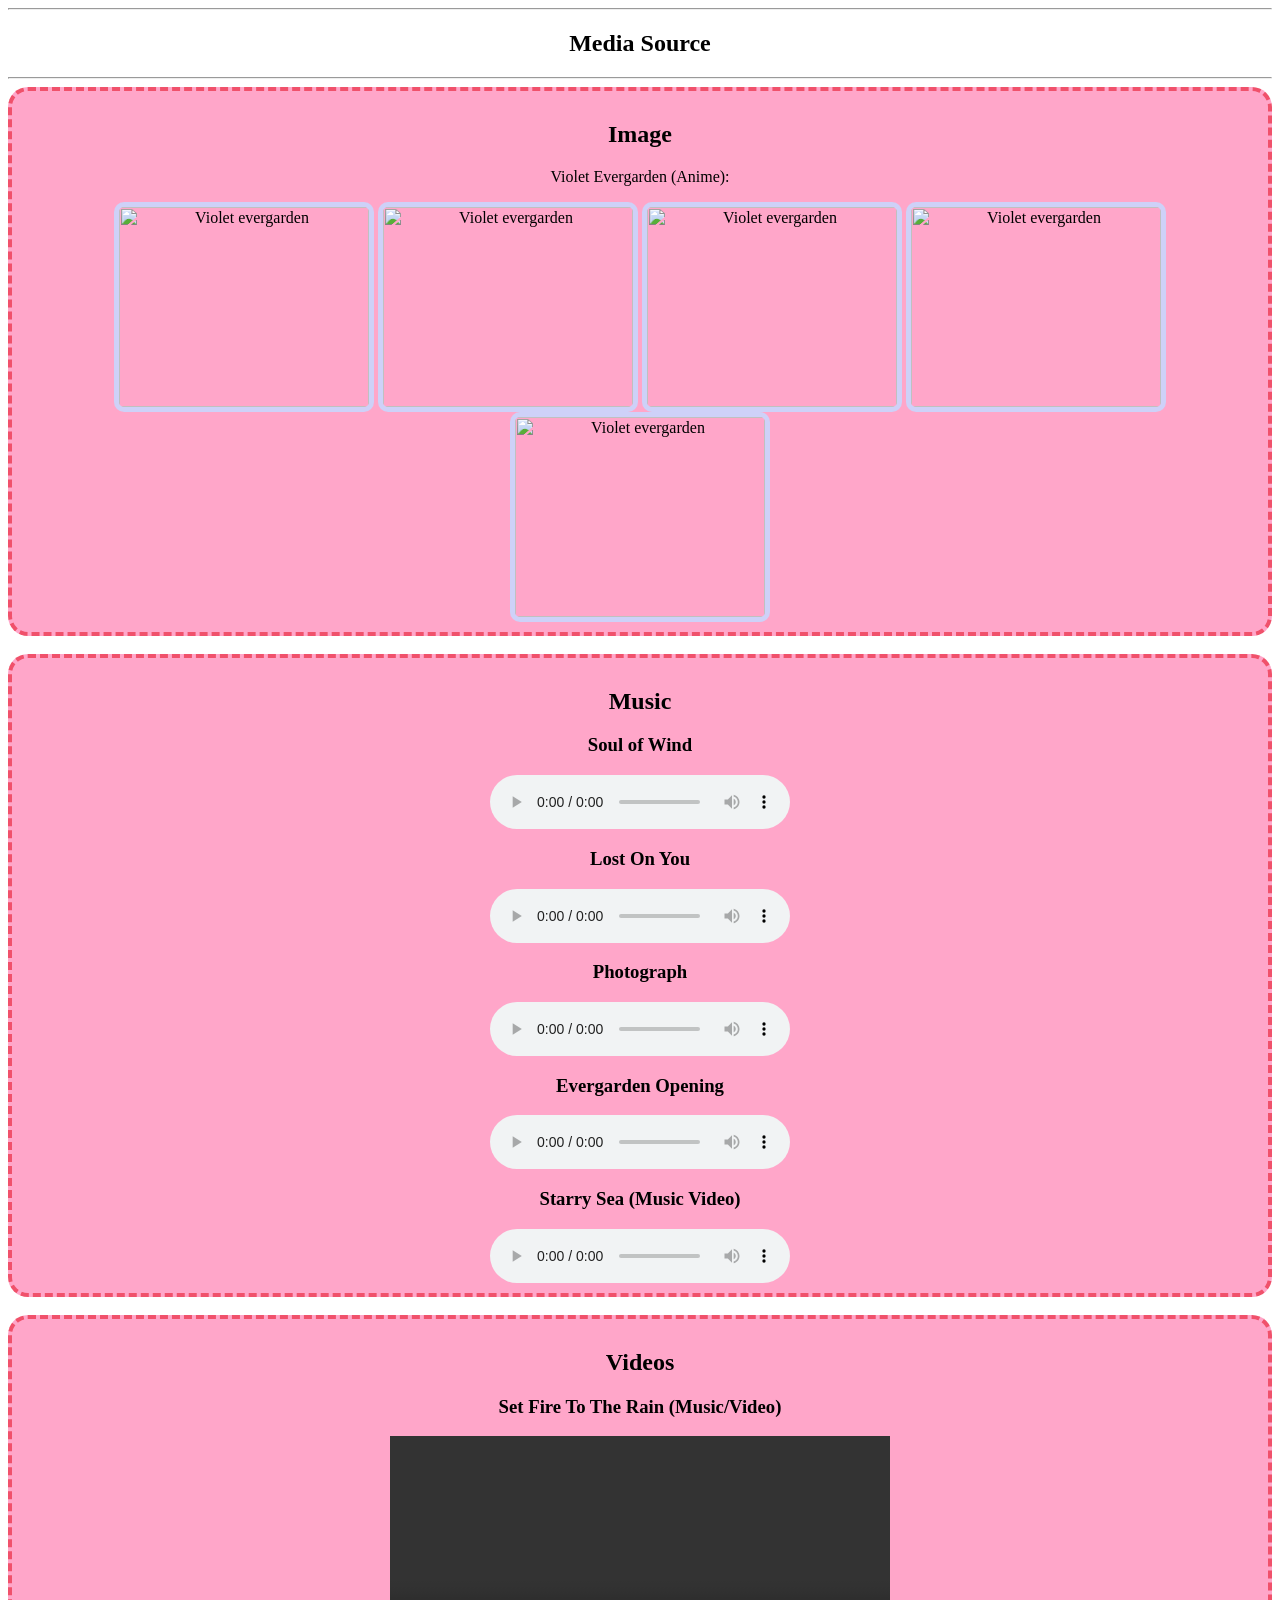
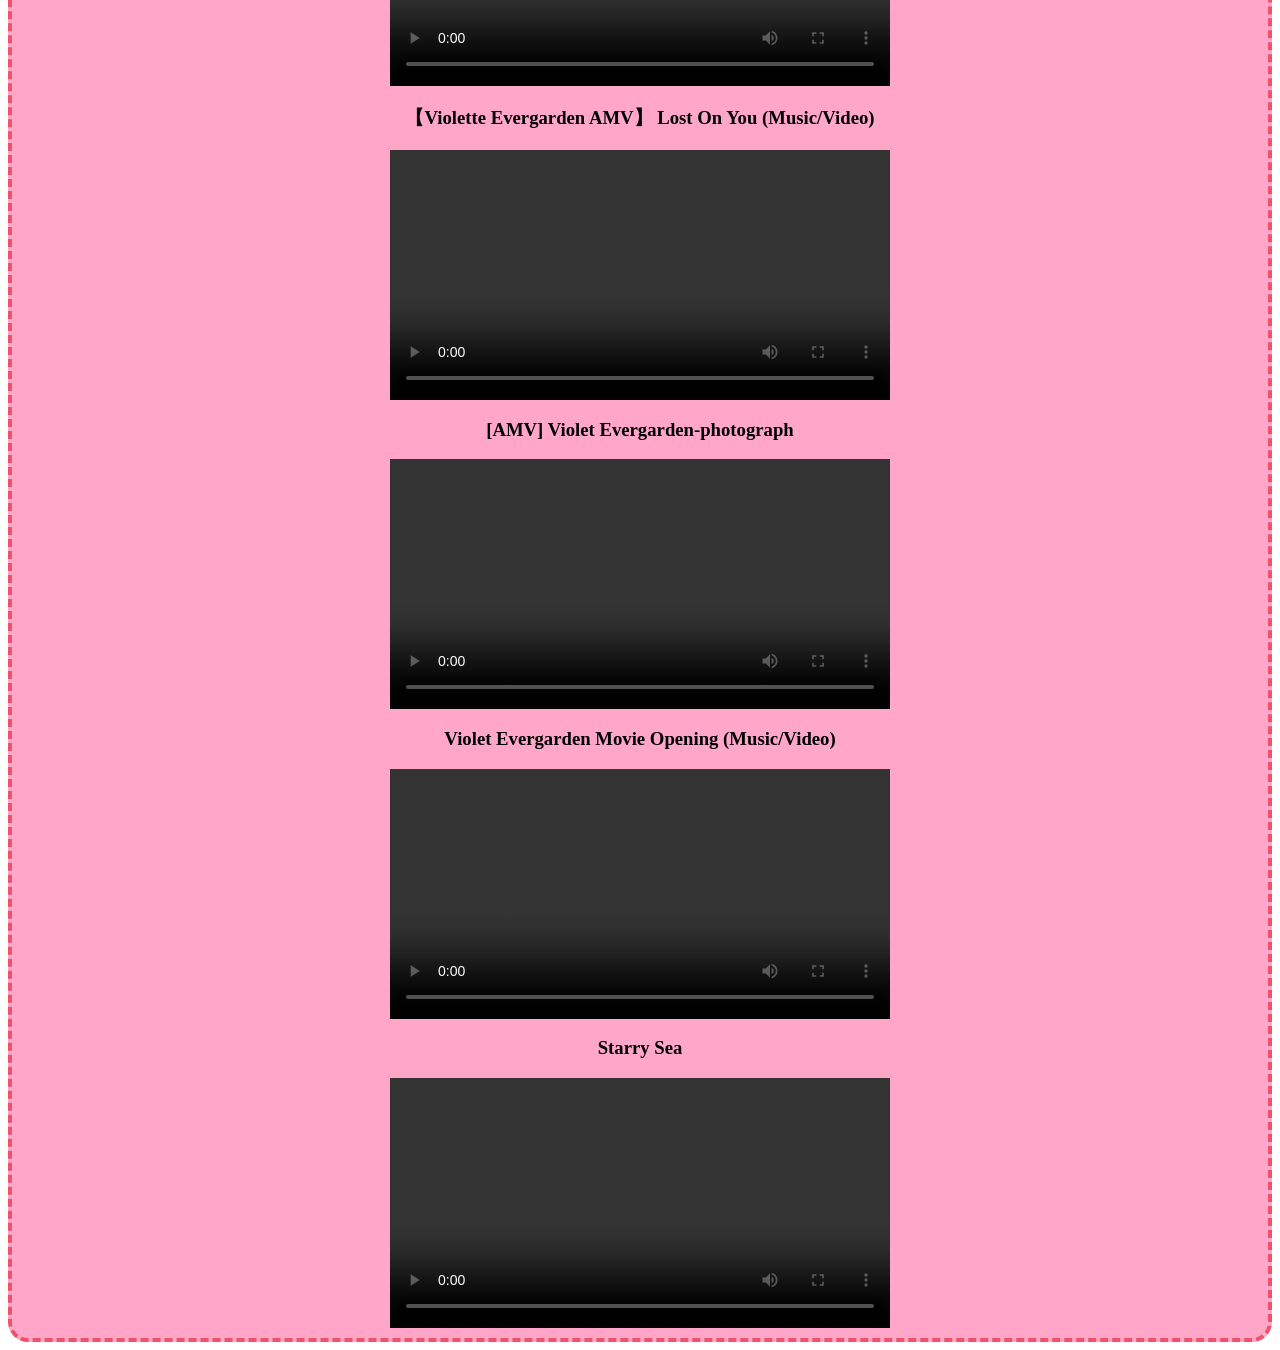
==== index.html @ d1e55dec "Rename index.html.html to index.html" ====
<! DOCTYPE html>
<html lang="en">
<head>
<meta charset="UTF-8">
<meta name="viewport" content="width=device-width, initial-scale=1.0">
<title>CSS BOX MODEL</title>

<link rel="stylesheet" href="styles.css">
</head>
<body>
<center>

<hr>
<h2>Media Source</h2>
<hr>

<div class="card">
    <h2>Image</h2>
    <p>Violet Evergarden (Anime):</p>
    <center>
<img src="C:\Users\TOSHIBA\Downloads\Aestomo\image 1.webp" alt="Violet evergarden" height="200"  
    width="250" >

<img src="C:\Users\TOSHIBA\Downloads\Aestomo\image 2.jpg" alt="Violet evergarden" height="200"  
    width="250" >

<img src="C:\Users\TOSHIBA\Downloads\Aestomo\image 3.webp" alt="Violet evergarden" height="200"  
    width="250" >

<img src="C:\Users\TOSHIBA\Downloads\Aestomo\image 4.webp" alt="Violet evergarden" height="200"  
    width="250" >

<img src="C:\Users\TOSHIBA\Downloads\Aestomo\image 5.jpg" alt="Violet evergarden" height="200"  
    width="250" >
    
</div>
&nbsp

<div class="card">
<h2>Music</h2>
<h3>Soul of Wind</h3>
<audio src="C:\Users\TOSHIBA\Downloads\Aestomo\1.mp4" controls/> </audio>

<h3>Lost On You</h3>
<audio src="C:\Users\TOSHIBA\Downloads\Aestomo\2.mp3" controls/> </audio>

<h3>Photograph</h3>
<audio src="C:\Users\TOSHIBA\Downloads\Aestomo\3.mp3" controls/> </audio>

<h3>Evergarden Opening</h3>
<audio src="C:\Users\TOSHIBA\Downloads\Aestomo\4.mp3" controls/> </audio>

<h3>Starry Sea (Music Video)</h3>
<audio src="C:\Users\TOSHIBA\Downloads\Aestomo\5.mp3" controls/> </audio>


</div>

&nbsp
<div class="card">
<h2>Videos</h2>

<h3>Set Fire To The Rain (Music/Video)</h3>
    <video width="500" controls>
    <source src="C:\Users\TOSHIBA\Downloads\Aestomo\1.mp4" type="video/mp4">
    </video>

<h3>【Violette Evergarden AMV】 Lost On You (Music/Video)</h3>    
    <video width="500" controls>
    <source src="C:\Users\TOSHIBA\Downloads\Aestomo\2.mp4" type="video/mp4">
    </video>

<h3>[AMV] Violet Evergarden-photograph</h3>    
    <video width="500" controls>
    <source src="C:\Users\TOSHIBA\Downloads\Aestomo\4.mp4" type="video/mp4">
    </video>
    
<h3>Violet Evergarden Movie Opening (Music/Video)</h3>    
    <video width="500" controls>
    <source src="C:\Users\TOSHIBA\Downloads\Aestomo\5.mp4" type="video/mp4">
    </video>

<h3>Starry Sea</h3>    
    <video width="500" controls>
    <source src="C:\Users\TOSHIBA\Downloads\Aestomo\6.mp4" type="video/mp4">
    </video>



</center>

</div>










</center>
</body>
---- styles.css ----
body{
font-family: Cursive;

.card{
background-color: #FFA6C9;
padding: 10px;
border: 4px dashed #f0516b;
border-radius: 20px;
}

.card img{
border-radius: 10px;
border: 5px solid #CED1F8;
}
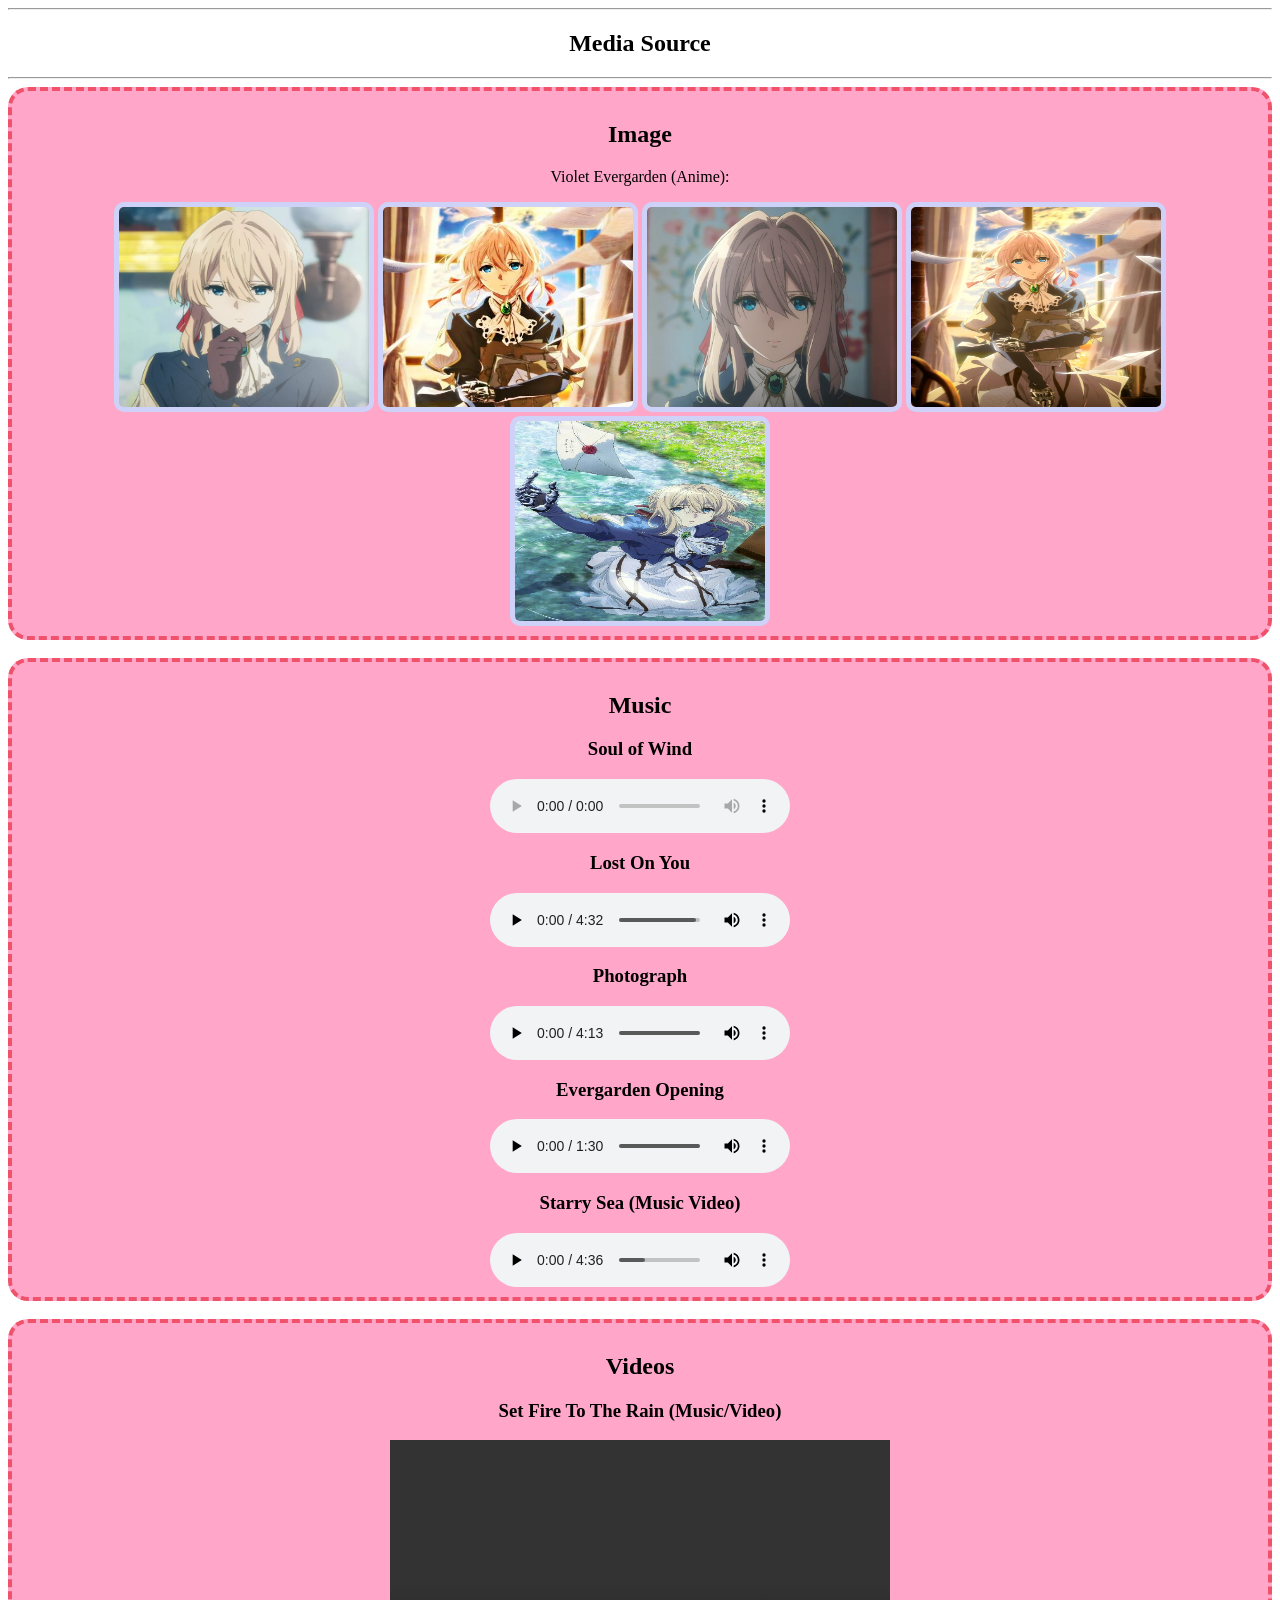
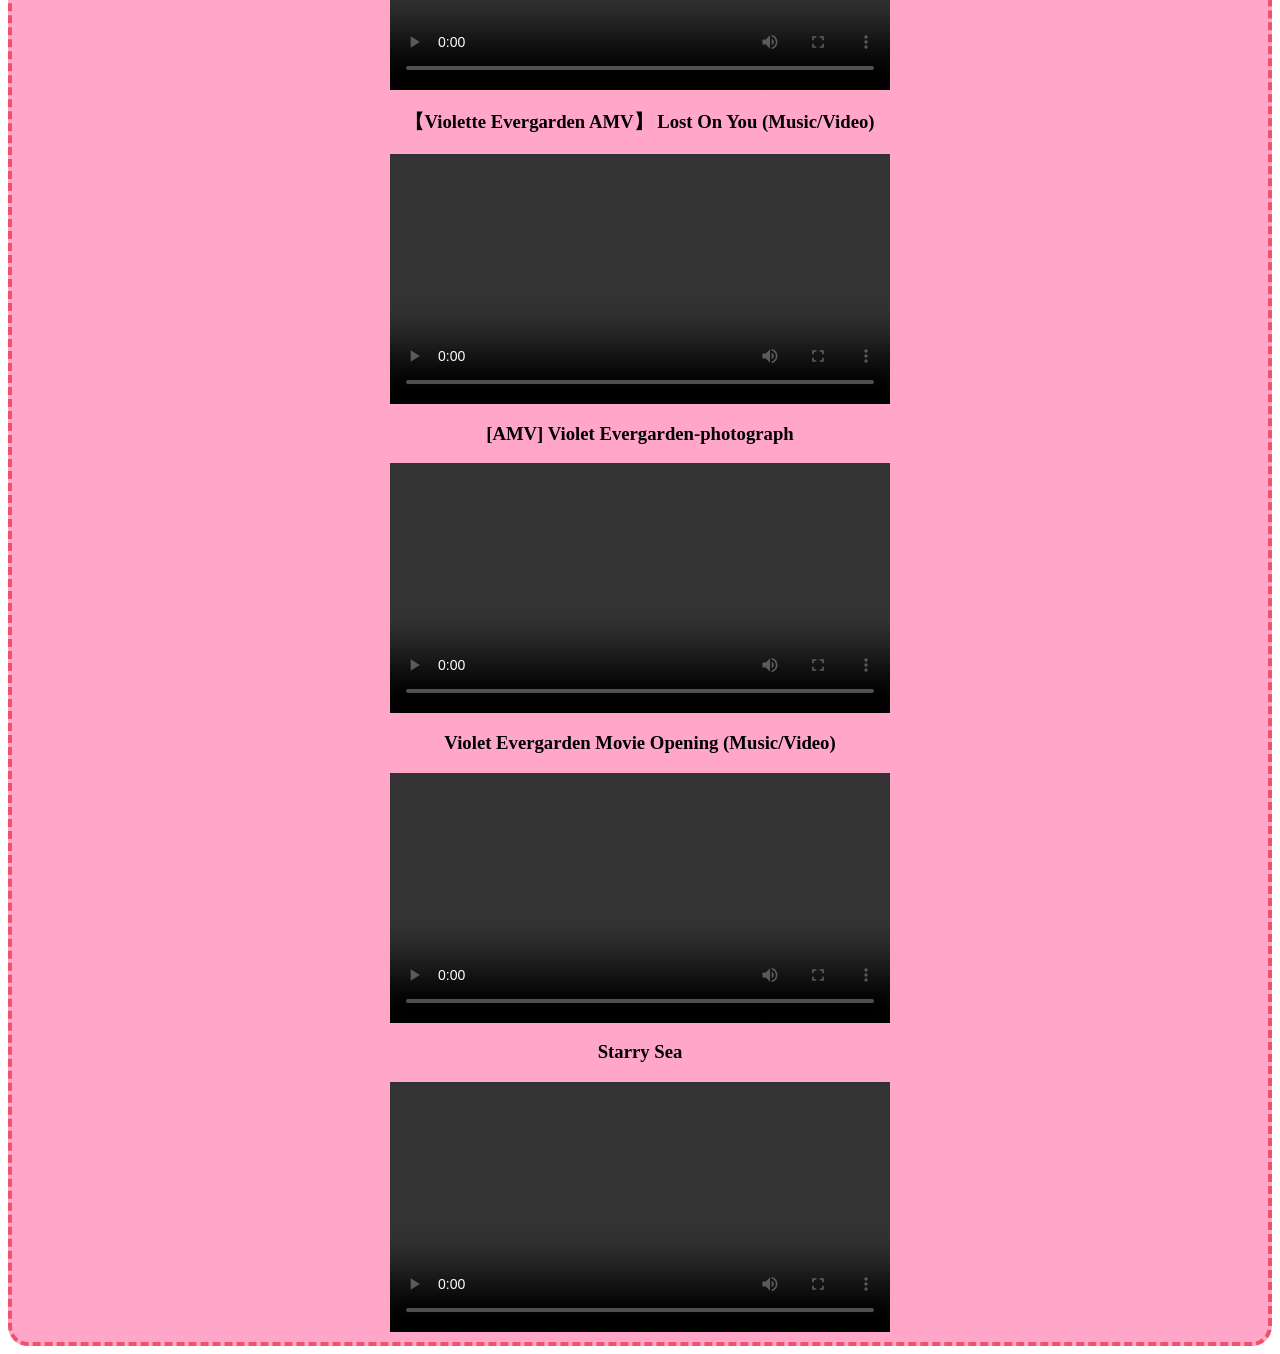
==== commit 3f007204: "Update index.html" ====
--- a/index.html
+++ b/index.html
@@ -18,19 +18,19 @@
     <h2>Image</h2>
     <p>Violet Evergarden (Anime):</p>
     <center>
-<img src="C:\Users\TOSHIBA\Downloads\Aestomo\image 1.webp" alt="Violet evergarden" height="200"  
+<img src="image 1.webp" alt="Violet evergarden" height="200"  
     width="250" >
 
-<img src="C:\Users\TOSHIBA\Downloads\Aestomo\image 2.jpg" alt="Violet evergarden" height="200"  
+<img src="image 2.jpg" alt="Violet evergarden" height="200"  
     width="250" >
 
-<img src="C:\Users\TOSHIBA\Downloads\Aestomo\image 3.webp" alt="Violet evergarden" height="200"  
+<img src="image 3.webp" alt="Violet evergarden" height="200"  
     width="250" >
 
-<img src="C:\Users\TOSHIBA\Downloads\Aestomo\image 4.webp" alt="Violet evergarden" height="200"  
+<img src="image 4.webp" alt="Violet evergarden" height="200"  
     width="250" >
 
-<img src="C:\Users\TOSHIBA\Downloads\Aestomo\image 5.jpg" alt="Violet evergarden" height="200"  
+<img src="image 5.jpg" alt="Violet evergarden" height="200"  
     width="250" >
     
 </div>
@@ -39,19 +39,19 @@
 <div class="card">
 <h2>Music</h2>
 <h3>Soul of Wind</h3>
-<audio src="C:\Users\TOSHIBA\Downloads\Aestomo\1.mp4" controls/> </audio>
+<audio src="1.mp4" controls/> </audio>
 
 <h3>Lost On You</h3>
-<audio src="C:\Users\TOSHIBA\Downloads\Aestomo\2.mp3" controls/> </audio>
+<audio src="2.mp3" controls/> </audio>
 
 <h3>Photograph</h3>
-<audio src="C:\Users\TOSHIBA\Downloads\Aestomo\3.mp3" controls/> </audio>
+<audio src="3.mp3" controls/> </audio>
 
 <h3>Evergarden Opening</h3>
-<audio src="C:\Users\TOSHIBA\Downloads\Aestomo\4.mp3" controls/> </audio>
+<audio src="4.mp3" controls/> </audio>
 
 <h3>Starry Sea (Music Video)</h3>
-<audio src="C:\Users\TOSHIBA\Downloads\Aestomo\5.mp3" controls/> </audio>
+<audio src="5.mp3" controls/> </audio>
 
 
 </div>
@@ -62,27 +62,27 @@
 
 <h3>Set Fire To The Rain (Music/Video)</h3>
     <video width="500" controls>
-    <source src="C:\Users\TOSHIBA\Downloads\Aestomo\1.mp4" type="video/mp4">
+    <source src="1.mp4" type="video/mp4">
     </video>
 
 <h3>【Violette Evergarden AMV】 Lost On You (Music/Video)</h3>    
     <video width="500" controls>
-    <source src="C:\Users\TOSHIBA\Downloads\Aestomo\2.mp4" type="video/mp4">
+    <source src="2.mp4" type="video/mp4">
     </video>
 
 <h3>[AMV] Violet Evergarden-photograph</h3>    
     <video width="500" controls>
-    <source src="C:\Users\TOSHIBA\Downloads\Aestomo\4.mp4" type="video/mp4">
+    <source src="4.mp4" type="video/mp4">
     </video>
     
 <h3>Violet Evergarden Movie Opening (Music/Video)</h3>    
     <video width="500" controls>
-    <source src="C:\Users\TOSHIBA\Downloads\Aestomo\5.mp4" type="video/mp4">
+    <source src="5.mp4" type="video/mp4">
     </video>
 
 <h3>Starry Sea</h3>    
     <video width="500" controls>
-    <source src="C:\Users\TOSHIBA\Downloads\Aestomo\6.mp4" type="video/mp4">
+    <source src="6.mp4" type="video/mp4">
     </video>
 
 
